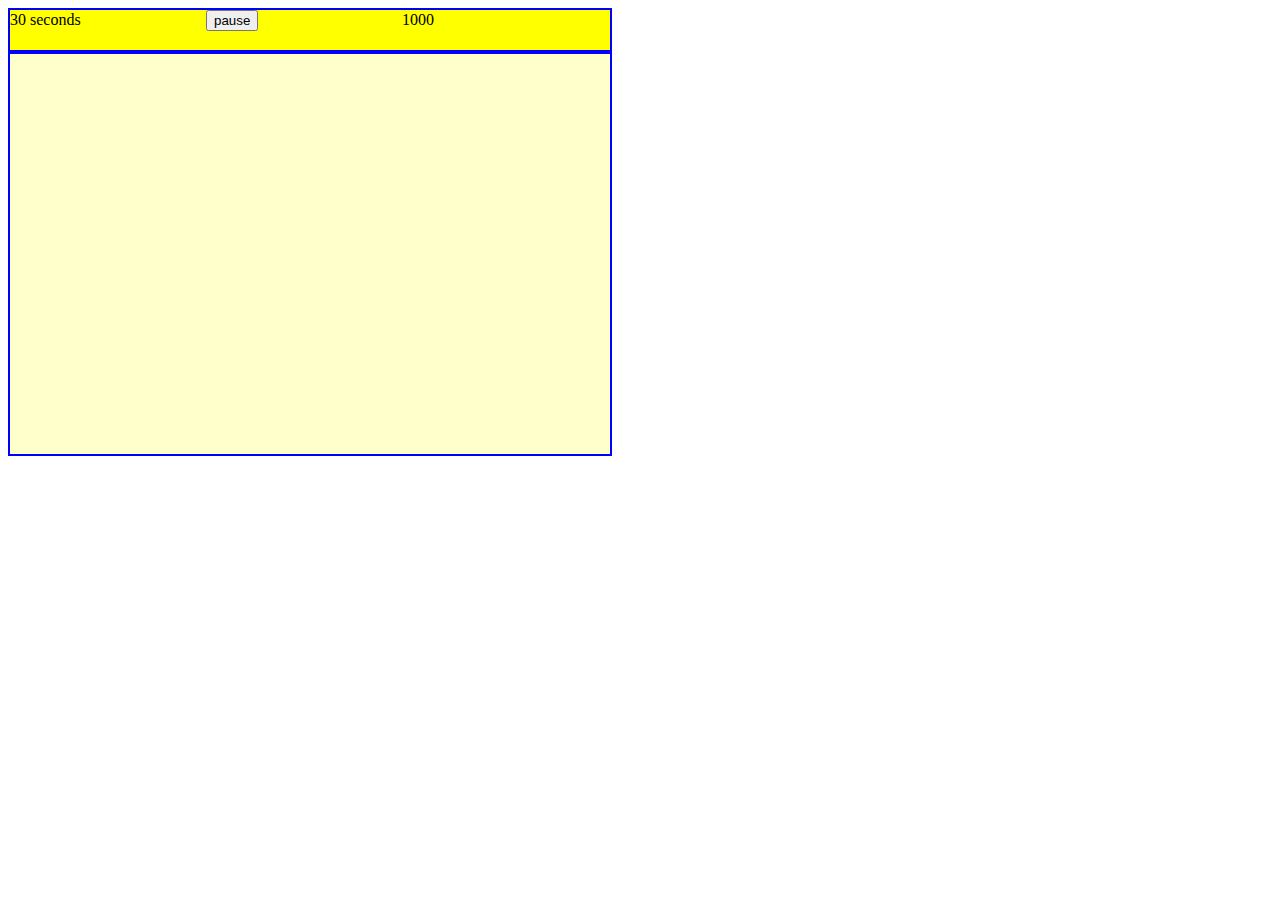
==== index.html @ d891d02a "make skeleton" ====
<!DOCTYPE html>
<html>
	<head>
		<title>
			Canvas
		</title>
		<link type="text/css" rel="stylesheet" href="style.css" />
	</head>

	<body>
		<div id="gameMenu">
			<div id="timer" class="inGameMenu">
				30 seconds
			</div>
			<div id="pause" class="inGameMenu">
				<button>pause</button>
			</div>
			<div id="score" class="inGameMenu">
				1000
			</div>
		</div>
		<canvas id="myCanvas" width="600" height="400">
				
		</canvas>

		<script type="text/javascript" src="main.js"></script>
	</body>
</html>
---- style.css ----
#myCanvas{
	border: 2px solid blue;
}
#gameMenu{
	height: 40px;
	width: 600px;
	background-color: yellow;
	border: 2px solid blue;
}
.inGameMenu{
	width: 32%;
	display: inline-block;
}
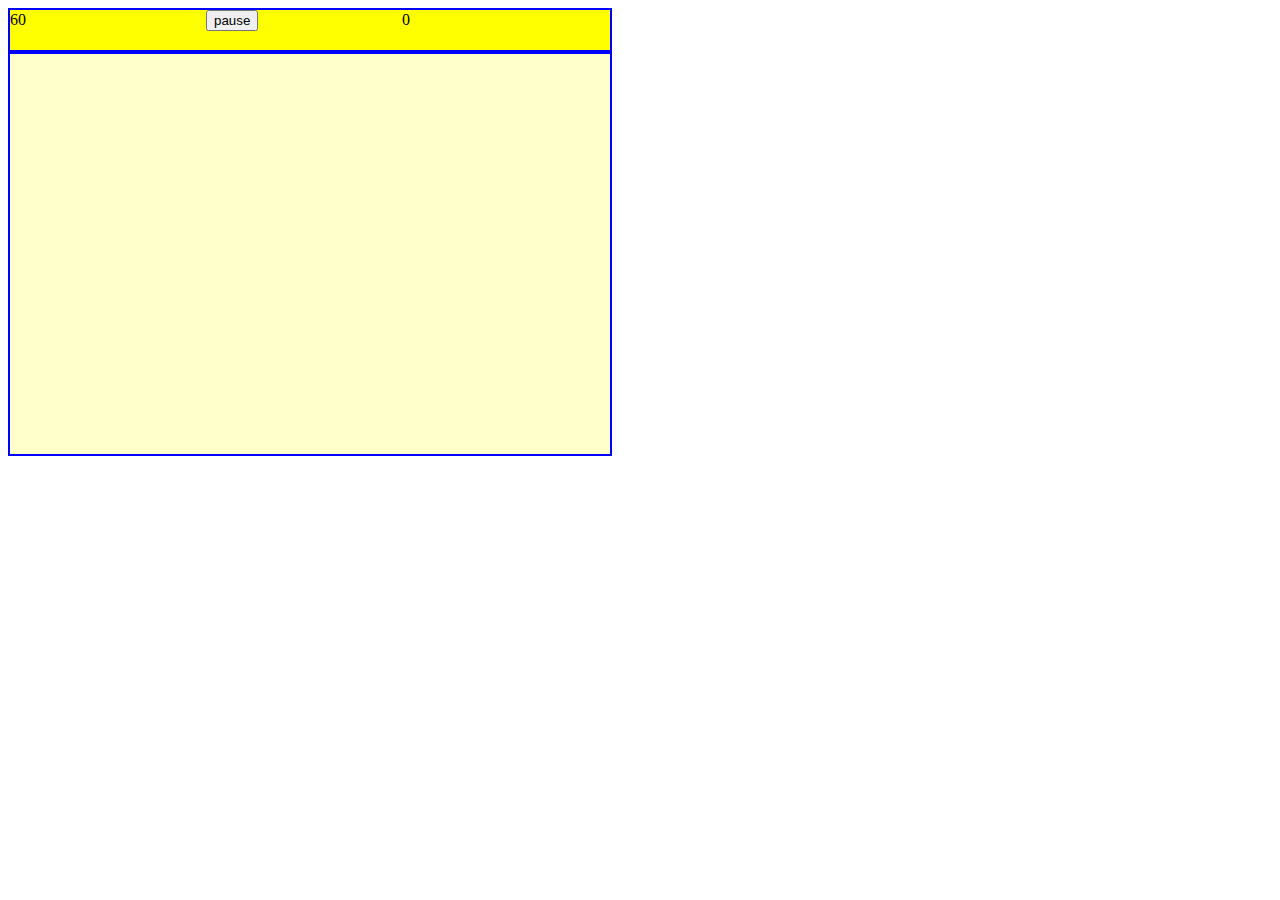
==== commit 126d49bd: "first commit" ====
--- a/index.html
+++ b/index.html
@@ -10,13 +10,13 @@
 	<body>
 		<div id="gameMenu">
 			<div id="timer" class="inGameMenu">
-				30 seconds
+				60
 			</div>
-			<div id="pause" class="inGameMenu">
-				<button>pause</button>
+			<div class="inGameMenu">
+				<button id="pause">pause</button>
 			</div>
 			<div id="score" class="inGameMenu">
-				1000
+				0
 			</div>
 		</div>
 		<canvas id="myCanvas" width="600" height="400">
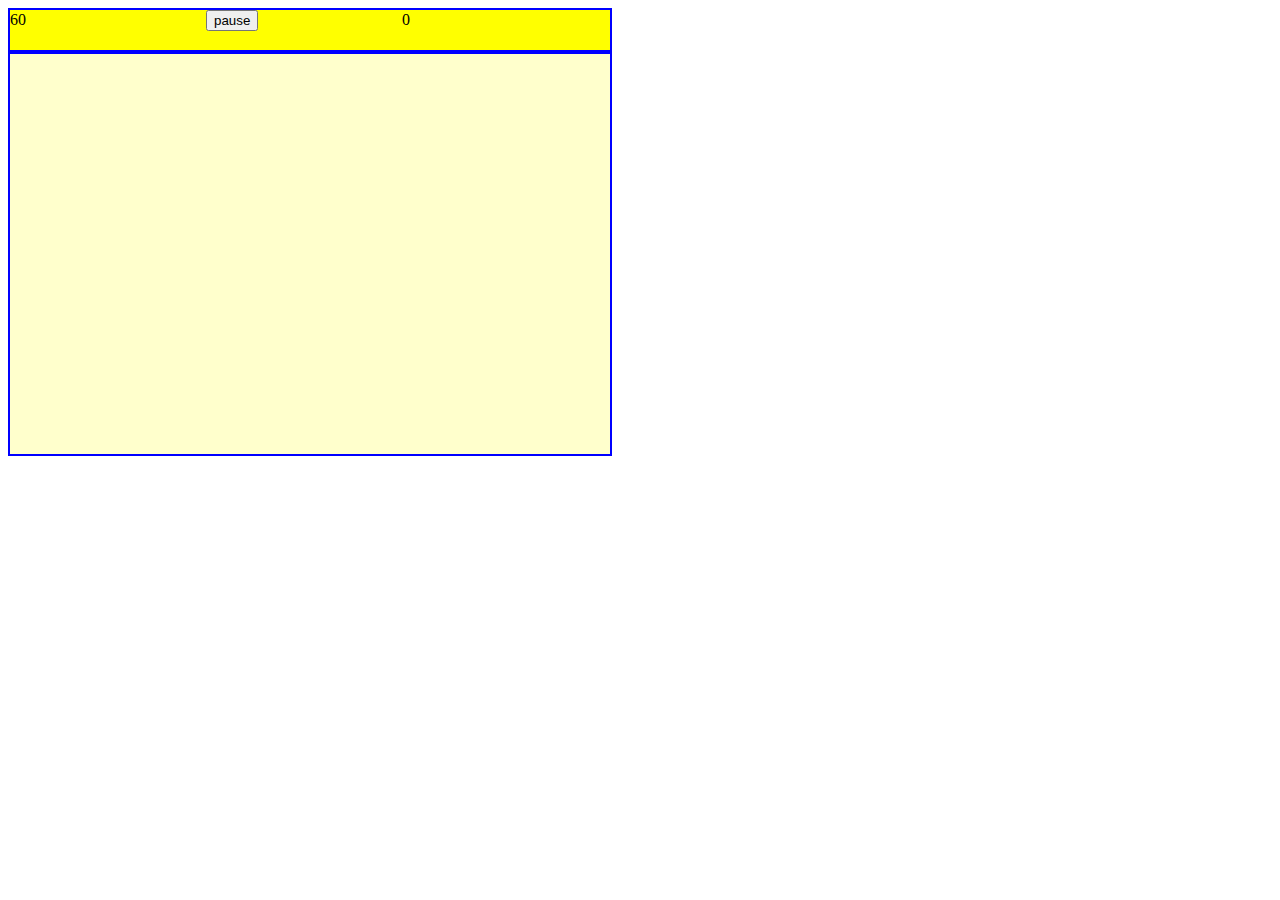
==== commit e03b6038: "finish bug collision detection" ====
--- a/index.html
+++ b/index.html
@@ -20,9 +20,11 @@
 			</div>
 		</div>
 		<canvas id="myCanvas" width="600" height="400">
-				
 		</canvas>
-
+		<img src="smallFood.jpg" alt="foodImage" id="foodImage">
+		<img id="redBugImage" >
+		<img id="blackBugImage">
+		<img id="orangeBugImage">
 		<script type="text/javascript" src="main.js"></script>
 	</body>
 </html>--- a/style.css
+++ b/style.css
@@ -11,3 +11,6 @@
 	width: 32%;
 	display: inline-block;
 }
+#foodImage, #redBugImage, #blackBugImage, #orangeBugImage{
+	display: none;
+}
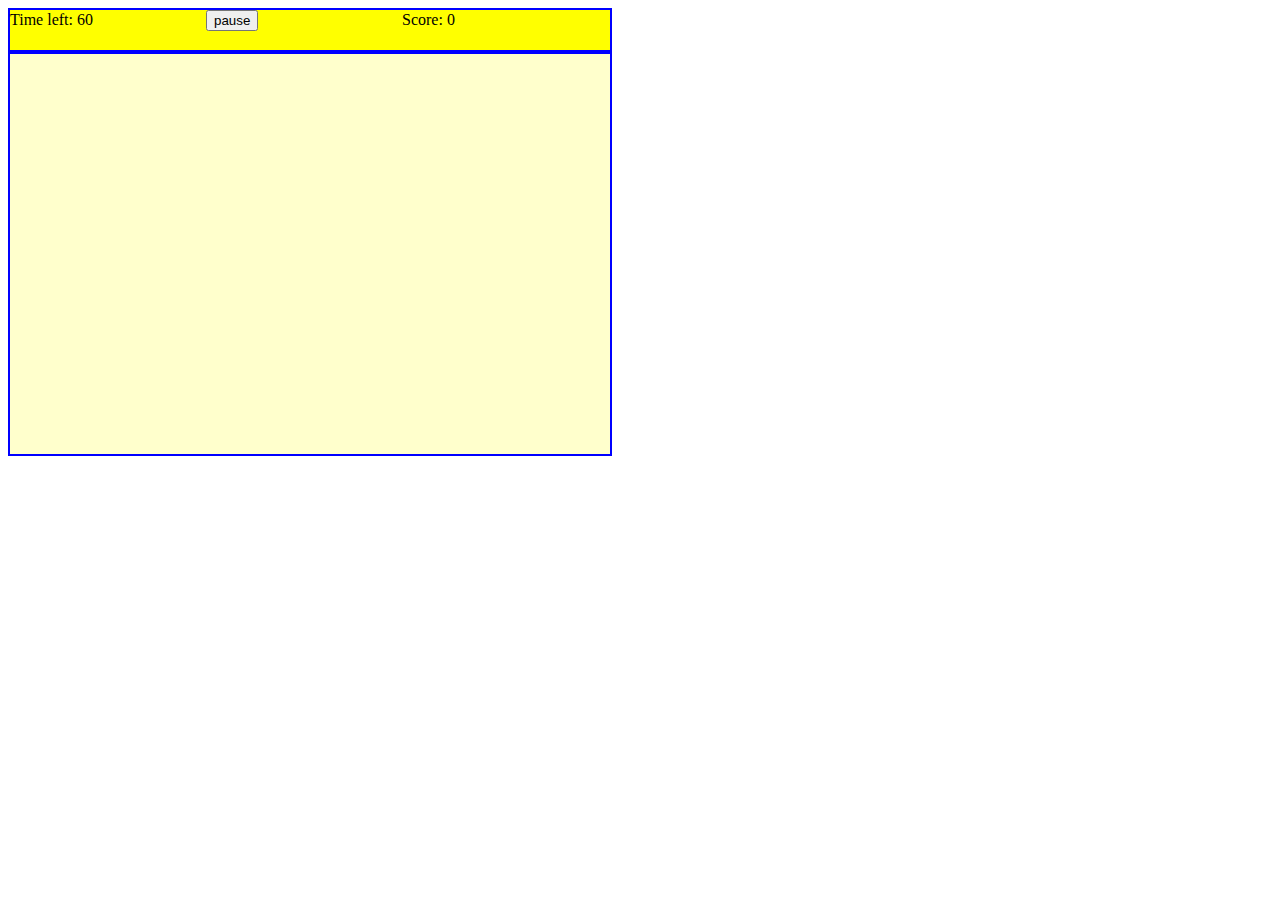
==== commit 610bc860: "fixed content" ====
--- a/index.html
+++ b/index.html
@@ -1,26 +1,30 @@
 <!DOCTYPE html>
 <html>
 	<head>
+		<link href='https://fonts.googleapis.com/css?family=Amatic+SC' rel='stylesheet' type='text/css'>
+
 		<title>
-			Canvas
+			Tap Tap Bug
 		</title>
 		<link type="text/css" rel="stylesheet" href="style.css" />
 	</head>
 
 	<body>
-		<div id="gameMenu">
-			<div id="timer" class="inGameMenu">
-				60
+		<div id = "mainDiv" class = "center">
+			<div id="gameMenu" class = "center">
+				<div id="timer" class="inGameMenu">
+					Time left: 60
+				</div>
+				<div class="inGameMenu">
+					<button id="pause">pause</button>
+				</div>
+				<div id="score" class="inGameMenu">
+					Score: 0
+				</div>
 			</div>
-			<div class="inGameMenu">
-				<button id="pause">pause</button>
-			</div>
-			<div id="score" class="inGameMenu">
-				0
-			</div>
+			<canvas id="myCanvas" width="600" height="400">
+			</canvas>
 		</div>
-		<canvas id="myCanvas" width="600" height="400">
-		</canvas>
 		<img src="smallFood.jpg" alt="foodImage" id="foodImage">
 		<img id="redBugImage" >
 		<img id="blackBugImage">
